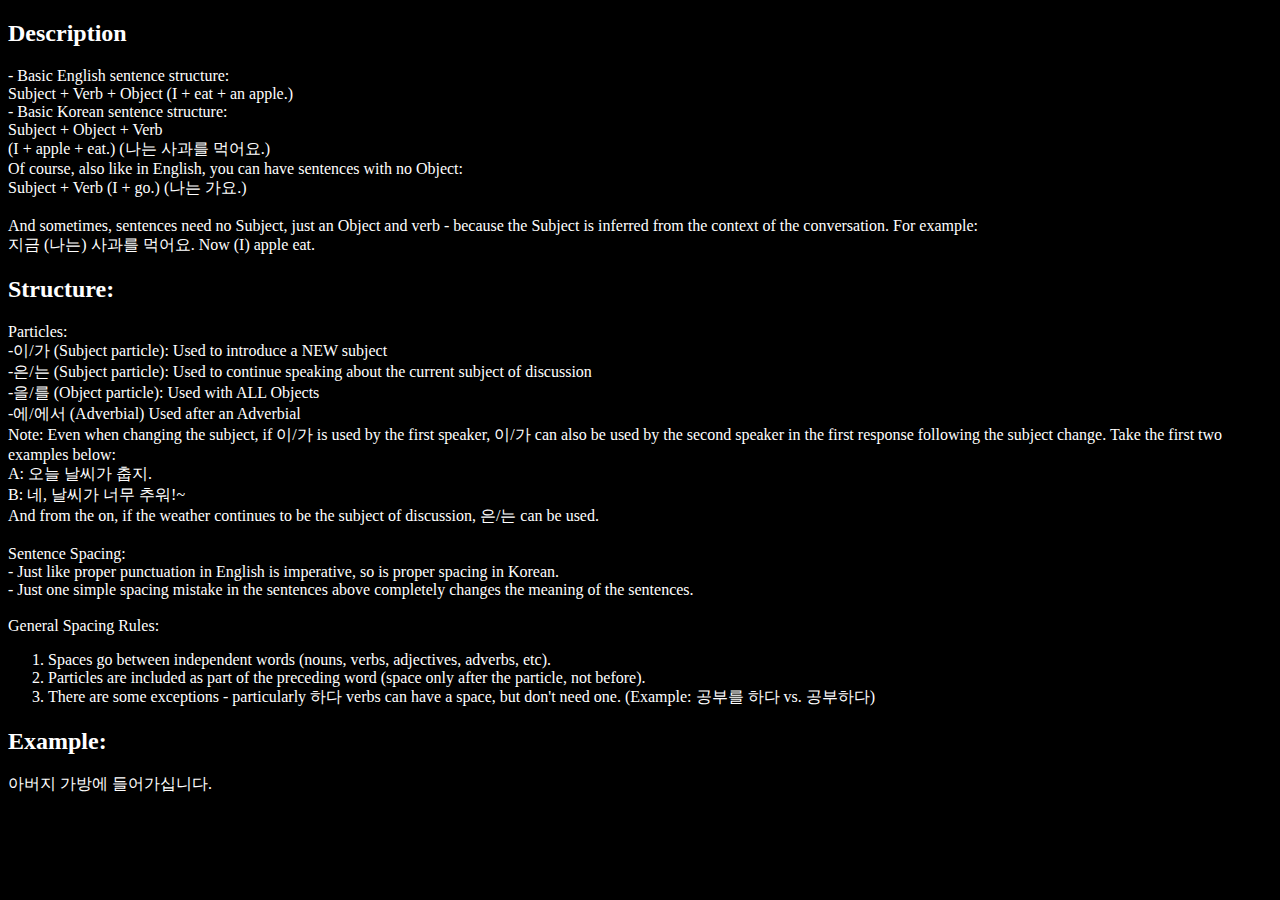
==== grammar/grammar1.html @ 4a6cef05 "update" ====
<!DOCTYPE html>
<html lang="en">
<head>
 <meta charset="UTF-8">
 <meta name="viewport" content="width=device-width, initial-scale=1.0">
 <meta http-equiv="X-UA-Compatible" content="ie=edge">
 <title>Basic Sentence Structure</title>
 <link rel="stylesheet" href="../style.css">
</head>
<body>
 <section>
  <h2>Description</h2>
  <p>
   - Basic English sentence structure: <br>
   Subject + Verb + Object (I + eat + an apple.) <br>
   - Basic Korean sentence structure: <br>
   Subject + Object + Verb <br> 
    (I + apple + eat.) (나는 사과를 먹어요.) 
    <br>
   Of course, also like in English, you can have sentences with no Object: <br>
   Subject + Verb (I + go.) (나는 가요.)
   <br><br>
   And sometimes, sentences need no Subject, just an Object and verb - because the Subject is inferred from the context of the conversation. For example: <br>
   지금 (나는) 사과를 먹어요. Now (I) apple eat.
  </p>
 </section>
 <section>
  <h2>Structure:</h2>
  <p>
   Particles: <br>
   -이/가 (Subject particle): Used to introduce a NEW subject <br>
   -은/는 (Subject particle): Used to continue speaking about the current subject of discussion <br>
   -을/를 (Object particle): Used with ALL Objects <br>
   -에/에서 (Adverbial) Used after an Adverbial <br>
   Note: Even when changing the subject, if 이/가 is used by the first speaker, 이/가 can also be used by the second speaker in the first response following the subject change. Take the first two examples below: <br>
   A: 오늘 날씨가 춥지. <br>
   B: 네, 날씨가 너무 추워!~ <br>
   And from the on, if the weather continues to be the subject of discussion, 은/는 can be used. <br>
   <br>
   Sentence Spacing: <br>
   - Just like proper punctuation in English is imperative, so is proper spacing in Korean. <br>
   - Just one simple spacing mistake in the sentences above completely changes the meaning of the sentences. <br />
   <br />
   General Spacing Rules:
   <ol>
    <li>Spaces go between independent words (nouns, verbs, adjectives, adverbs, etc).</li>
    <li>Particles are included as part of the preceding word (space only after the particle, not before).</li>
    <li>There are some exceptions - particularly 하다 verbs can have a space, but don't need one. (Example: 공부를 하다 vs. 공부하다) </li>
   </ol>
  </p>
 </section>
 <section>
  <h2>Example:</h2>
  <p>아버지 가방에 들어가십니다. <br /></p>
 </section>
</body>
</html>
---- style.css ----
* {
 color: #FFFFFF;
}
body {
 background: #000000;
 /* font-size: 15pt; */
}
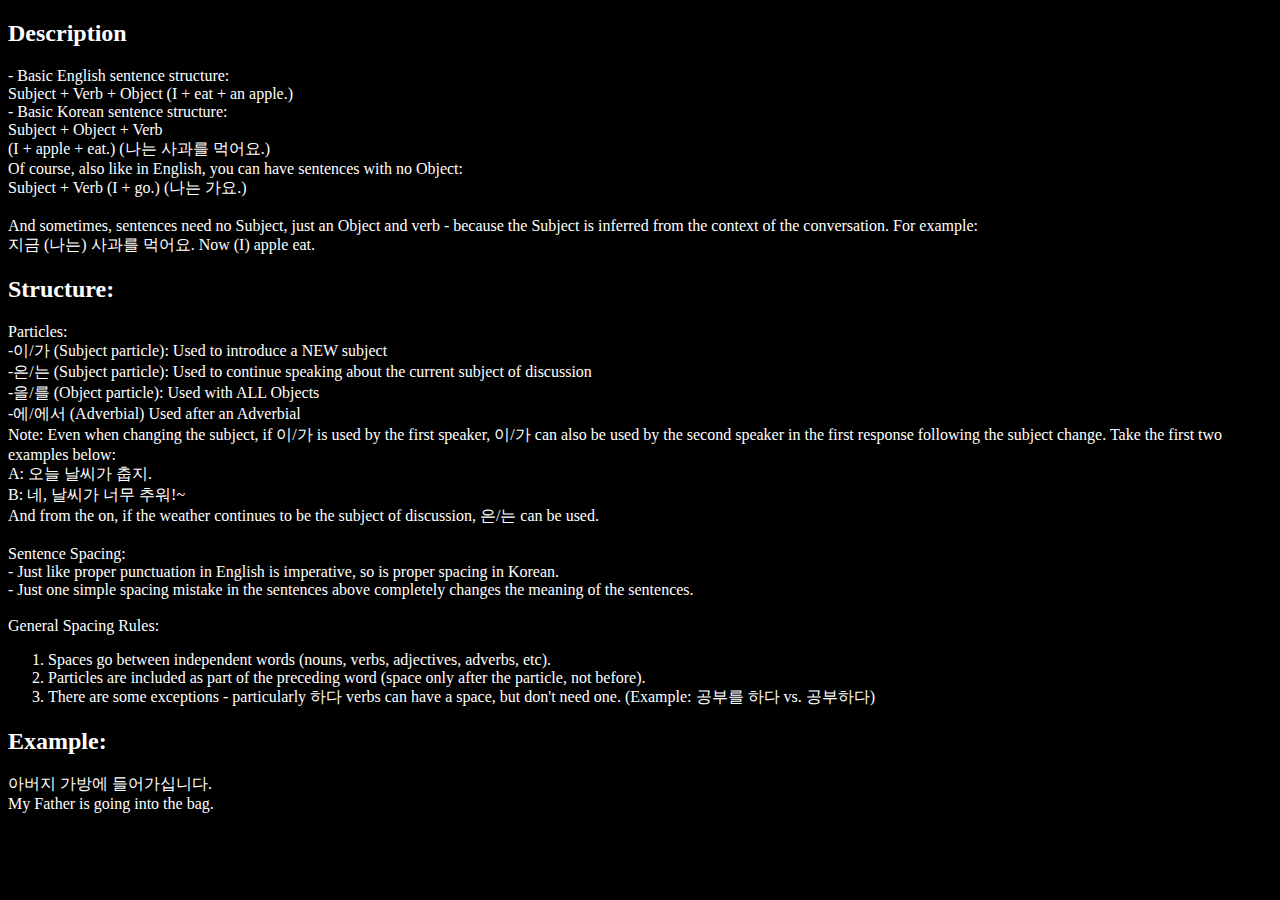
==== commit 60635d0a: "update grammar1.html" ====
--- a/grammar/grammar1.html
+++ b/grammar/grammar1.html
@@ -51,7 +51,10 @@
  </section>
  <section>
   <h2>Example:</h2>
-  <p>아버지 가방에 들어가십니다. <br /></p>
+  <p>
+   아버지 가방에 들어가십니다. <br /> 
+   My Father is going into the bag.
+  </p>
  </section>
 </body>
 </html>